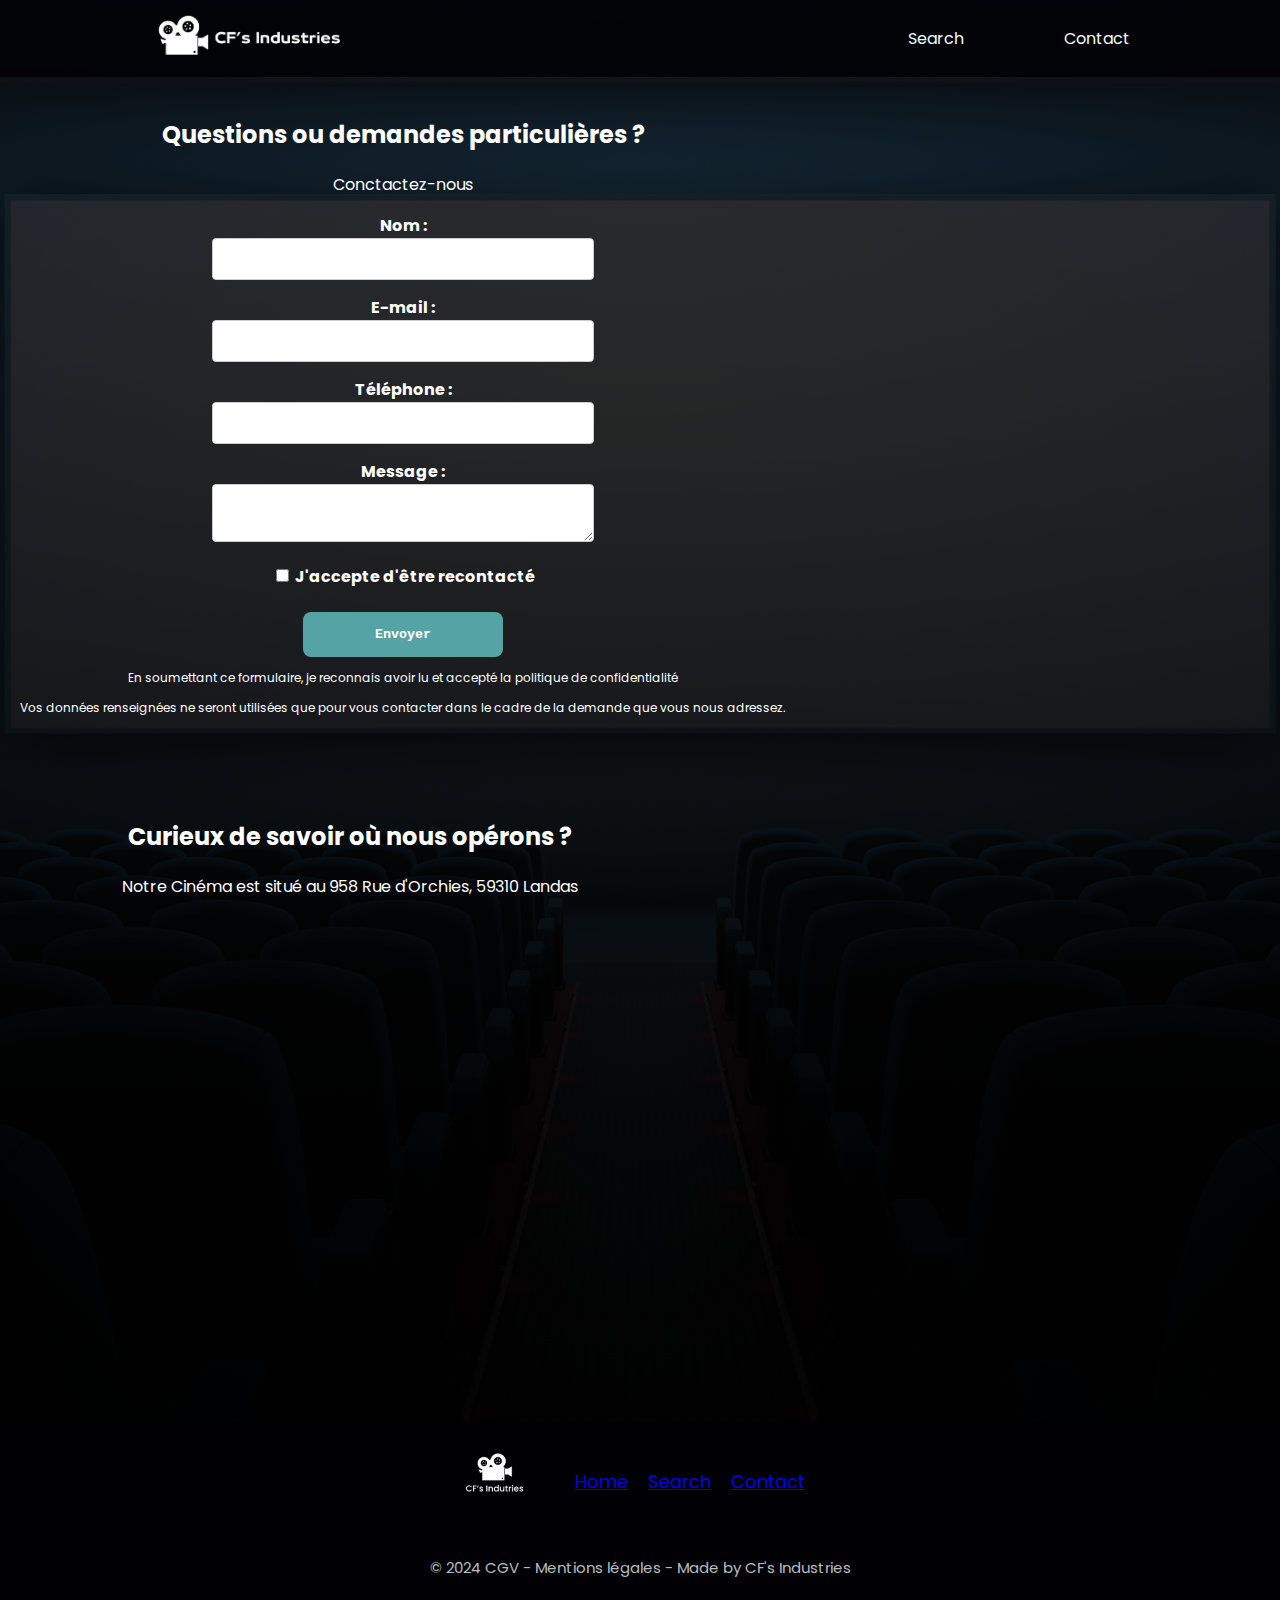
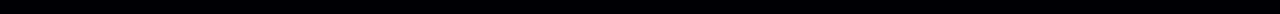
==== contact.html @ 3b9acc8b "Ajout dossier pour css et img, ajout page contact" ====
<!DOCTYPE html>
<html lang="en">
    <head>
        <meta charset="UTF-8">
        <meta name="viewport" content="width=device-width, initial-scale=1.0">
        <link rel="stylesheet" href="assets/style/contact.css">
        <title>Contact</title>
    </head>
<body>
    <!--HAUT DE PAGE-->
    <header>
        <nav id="navbar">
            <div id="link-logo">
                <li class="link">
                    <a href="index.html">
                        <img id="logo" src="assets/img/logo-nav.png" alt="Image du logo">
                    </a>
                </li>
            </div>
            <div id="link-navbar">
                <ul>
                    <li class="link">
                        <a href="search.html">
                            <p>Search</p>
                        </a>
                    </li>
                    
                    <li class="link">
                        <a href="contact.html">
                            <p>Contact</p>
                        </a>
                    </li>   
                </ul>
            </div>
        </nav>
    </header>
    <!-- CONTACT -->
    <main>
        <section id="contact">
            <h2>Questions ou demandes particulières ?</h2>
            <p>Conctactez-nous</p>
            <form action="https://api.web3forms.com/submit" method="POST">
                <input class=input-contact type="hidden" name="apikey" value="cf2887ee-96ac-4ee2-a860-457b40686e48">
                
                <label for="nom">Nom :</label>
                <input class=input-contact type="text" id="nom" name="nom" required>
                <br>

                <label for="email">E-mail :</label>
                <input class=input-contact type="email" id="email" name="email" required>
                <br>
                
                <label for="telephone">Téléphone :</label>
                <input class=input-contact type="number" id="phone" name="telephone" required>
                <br>
                
                <label for="message">Message :</label>
                <textarea id="message" name="message" required></textarea>
                <br>
                
                <label>
                    <input id="validation" type="checkbox" name="confirmation" value="accepte" required>
                    J'accepte d'être recontacté
                </label>
                <br>

                <button id=button-contact type="submit"> Envoyer </button>
            </form>
            <div id="message"> 
                <p>En soumettant ce formulaire, je reconnais avoir lu et accepté la politique de confidentialité</p>
                <p>Vos données renseignées ne seront utilisées que pour vous contacter dans le cadre de la demande que vous nous adressez.</p>
            </div>
        </section>
        <!-- Geolocalisation -->
        <div id="map">
            <div>
                <h2>Curieux de savoir où nous opérons ?</h2>
                <p>Notre Cinéma est situé au 958 Rue d'Orchies, 59310 Landas</p>
            </div>
            <div id="media">
                <iframe src="https://www.google.com/maps/embed?pb=!1m18!1m12!1m3!1d2539.115586074958!2d3.2827327771113985!3d50.476191871597145!2m3!1f0!2f0!3f0!3m2!1i1024!2i768!4f13.1!3m3!1m2!1s0x47c2dcafa3b7d933%3A0xa1e1bf6b3a15fc6b!2s958%20Rue%20d&#39;Orchies%2C%2059310%20Landas!5e0!3m2!1sfr!2sfr!4v1706727515022!5m2!1sfr!2sfr" width="600" height="450" style="border:0;" allowfullscreen="" loading="lazy" referrerpolicy="no-referrer-when-downgrade"></iframe>
            </div>
        </div>
    </main>
    <!-- BAS DE PAGE -->
    <footer>
        <div id="information">
            <div id="logo-footer">
                <a href="index.html">
                    <img src="assets/img/logo-footer.png" alt="Image du logo">
                </a>
            </div>
            <div id="link-footer">
                <ul>
                    <li class="link">
                        <a href="index.html">
                            <p>Home</p>
                        </a>
                    </li>
                    <li class="link">
                        <a href="search.html">
                            <p>Search</p>
                        </a>
                    </li>
                    <li class="link">
                        <a href="contact.html">
                            <p>Contact</p>
                        </a>
                    </li>   
                </ul>
            </div>
        </div>
        <p id="mentions">&copy; 2024 CGV - Mentions légales - Made by CF's Industries</p>
    </footer>
    <script src="index.js"></script>
</body>
</html>
---- assets/style/contact.css ----
@import url('https://fonts.googleapis.com/css2?family=Poppins&display=swap');

* {
    font-family: 'Poppins', sans-serif;
}

body {
    margin: 0;
    padding: 0;
    text-align: center;
    color: #ffffff;
    background: linear-gradient(rgba(0, 0, 0, 0.8), rgba(0, 0, 0, 1)), url('../img/background.jpg') center/cover no-repeat;
}


/* HAUT DE PAGE */
#navbar {
    background-color: #000004db;
    display: flex;
    flex-direction: row;
    justify-content: space-between;
    position: relative;
    top: 0;
    left: 0;
    right: 0;
    z-index: 2;
    text-align: center;
}

#link-navbar ul {
    list-style: none;
    display: flex;
    justify-content:space-around;
    align-items: center;
    padding: 10px;
    padding-right: 100px;
    margin: 0;
}

#navbar #link-logo li {
    list-style: none;
}

#link-logo #logo {
    padding-top: 05px;
    width: 200px;
    border-radius: 50px;
    cursor: pointer;
    padding-left: 100px;
}

.link {
    padding-left: 50px;
    padding-right: 50px;
}

#link-navbar a {
    color: #f0ffff;
    text-decoration: none;
}

#link-navbar a:hover {
    text-decoration: underline;
}

/* FORMULAIRE CONTACT */
main{
    display: flex;
    flex-wrap: wrap;
}

#contact {
    text-align: center;
    padding: 20px;
}

#contact form {
    max-width: 400px;
    margin: 0 auto;
}

#contact form label {
    font-weight: bold;
    margin-bottom: 5px;
    display: block;
    text-align: left;
}

#contact form input, #contact form textarea#message {
    width: 90%;
    padding: 10px;
    margin-bottom: 15px;
    border: 1px solid rgb(204, 204, 204);
    border-radius: 4px;
}

/* Bouton envoyer*/
#contact button#button-contact {
    background-color: rgb(86, 163, 166);
    color: rgb(255, 255, 255);
    border: none;
    border-radius: 8px;
    width: 200px;
    height: 45px;
    transition: 0.3s;
    font-family: 'Space Mono', monospace;
    font-weight: 600;
    text-align: center;
    margin-top: 15px;
}

#contact button#button-contact:hover {
    background-color: rgb(25, 100, 126);
    box-shadow: 0 0 0 5px rgb(183, 208, 217);
    color: rgb(0, 0, 0);
    cursor: pointer;
}

#contact form label, #contact form #input-contact[type="checkbox"] {
    display: inline;
}

label input#validation[type="checkbox"] {
    width: auto;
}

/* Message dessous formulaire */
#message{
    text-align: start;
    font-size: 12px;
}

/* MAP */
#map {
    margin: 50px;
}

#iframe-map {
    width: 600px;
    height: 450px;
}

h2, p {
    text-align: center;
}

#media {
    text-align: center;
}

/*BAS DE PAGE*/
footer {
    display: flex;
    flex-direction: column;
    background-color: #000004;
}

#information {
    display: flex;
    flex-wrap: wrap;
    justify-content: center;
}

#link-footer ul{
    display: flex;
    flex-wrap: wrap;
    font-size: 18px;
    cursor: pointer;
}

footer .link {
    list-style: none;
    padding: 10px;
    margin: 0;
}

#logo-footer img{
    padding-top: 30px;
    display: flex;
    width: 60px;
    cursor: pointer;
}

footer #mentions{
    font-size: 15px;
    color: #f0ffffc1;
    padding-bottom: 20px;
}
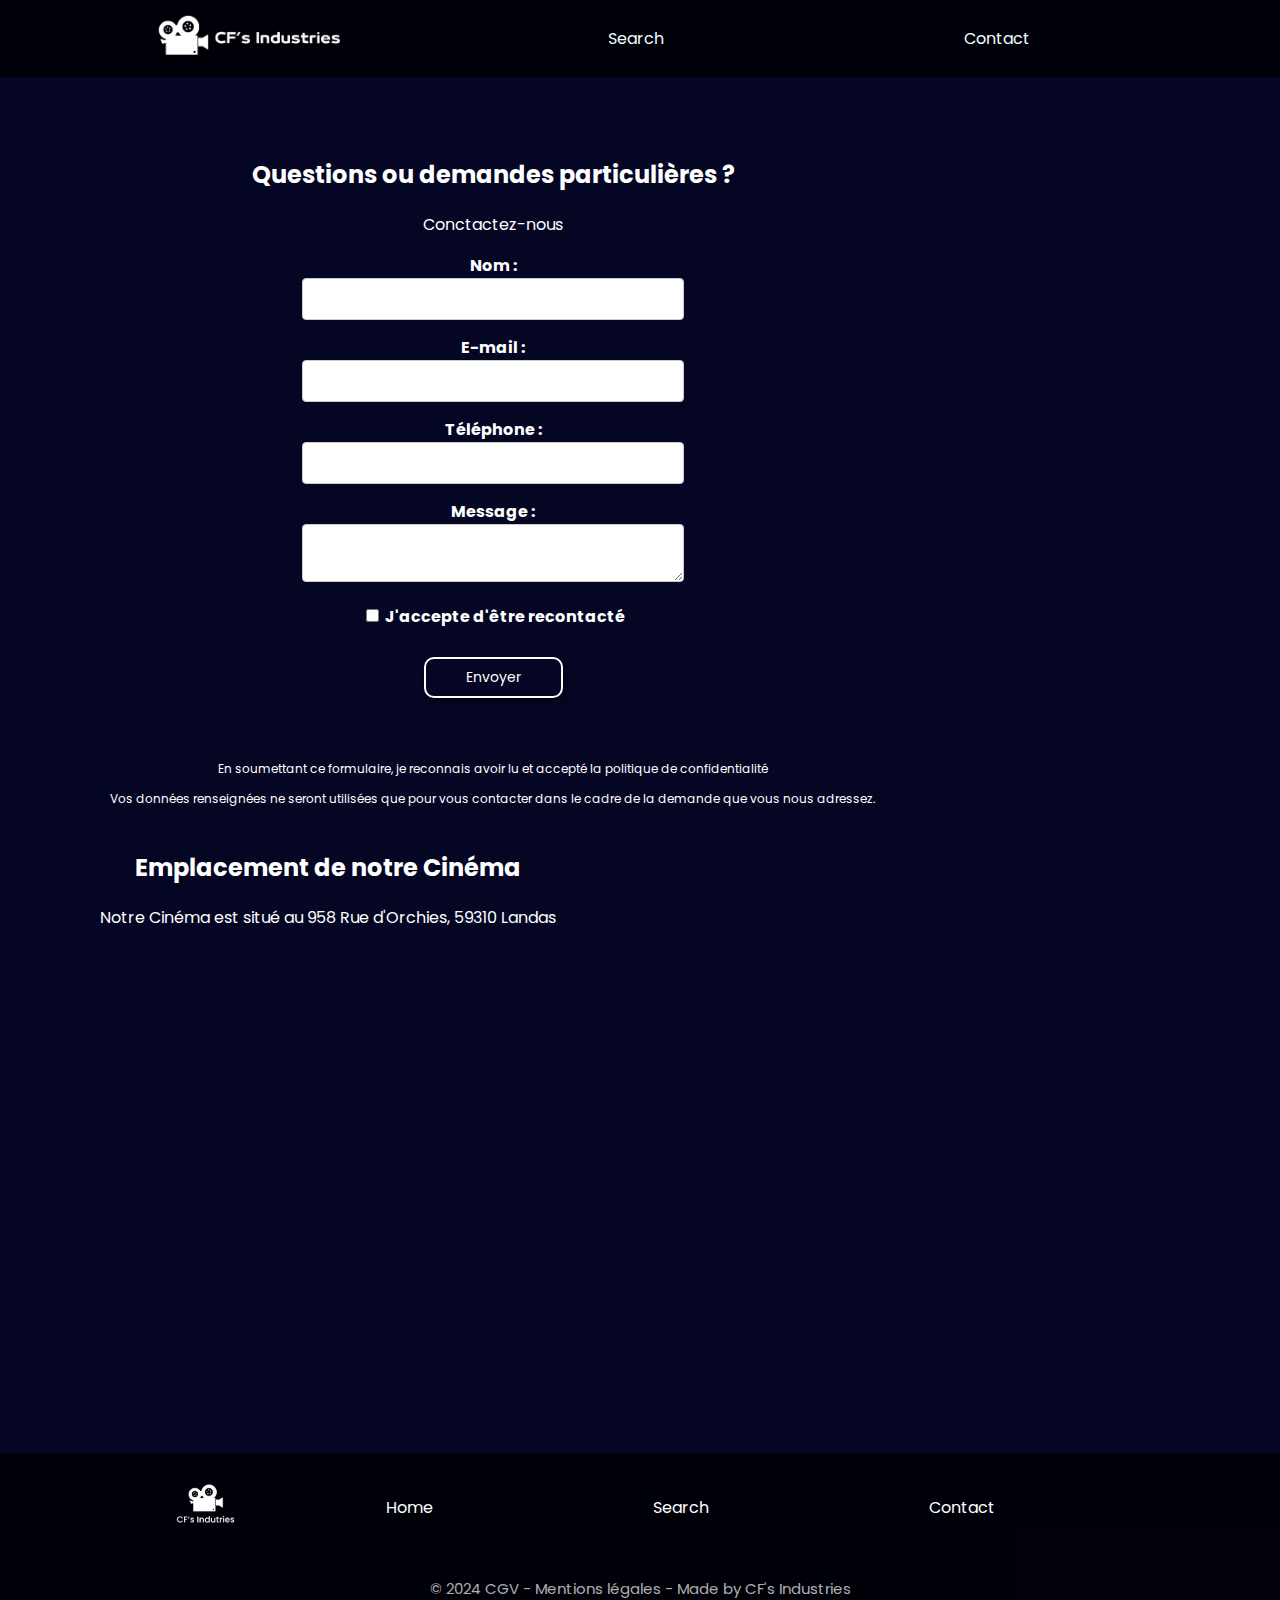
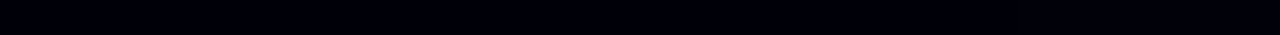
==== commit f9e9e51d: "Changement css" ====
--- a/contact.html
+++ b/contact.html
@@ -74,7 +74,7 @@
         <!-- Geolocalisation -->
         <div id="map">
             <div>
-                <h2>Curieux de savoir où nous opérons ?</h2>
+                <h2>Emplacement de notre Cinéma</h2>
                 <p>Notre Cinéma est situé au 958 Rue d'Orchies, 59310 Landas</p>
             </div>
             <div id="media">
--- a/assets/style/contact.css
+++ b/assets/style/contact.css
@@ -5,11 +5,11 @@
 }
 
 body {
+    background:#050524;
     margin: 0;
     padding: 0;
     text-align: center;
-    color: #ffffff;
-    background: linear-gradient(rgba(0, 0, 0, 0.8), rgba(0, 0, 0, 1)), url('../img/background.jpg') center/cover no-repeat;
+    color: #ffffff;;
 }
 
 
@@ -67,11 +67,13 @@
 main{
     display: flex;
     flex-wrap: wrap;
+    padding-top: 50px;
+    padding-bottom: 50px;
 }
 
 #contact {
     text-align: center;
-    padding: 20px;
+    padding: 10px;
 }
 
 #contact form {
@@ -96,23 +98,24 @@
 
 /* Bouton envoyer*/
 #contact button#button-contact {
-    background-color: rgb(86, 163, 166);
-    color: rgb(255, 255, 255);
-    border: none;
-    border-radius: 8px;
-    width: 200px;
-    height: 45px;
-    transition: 0.3s;
-    font-family: 'Space Mono', monospace;
-    font-weight: 600;
-    text-align: center;
-    margin-top: 15px;
+    border: 2px solid #ffffff;
+    border-radius: 10px;
+    color: #ffffff;
+    box-shadow: 2px 2px 4px rgba(0, 0, 0, 0.6);
+    padding: 8px;
+    padding-left: 40px;
+    padding-right: 40px;
+    margin: 20px;
+    margin-bottom: 50px;
+    cursor: pointer;
+    font-size: 14px;
+    background: none; 
+    transition: background-color 0.3s ease, color 0.3s ease;
 }
 
 #contact button#button-contact:hover {
-    background-color: rgb(25, 100, 126);
-    box-shadow: 0 0 0 5px rgb(183, 208, 217);
-    color: rgb(0, 0, 0);
+    background-color:#f0ffff;
+    color: #000000;
     cursor: pointer;
 }
 
@@ -124,15 +127,15 @@
     width: auto;
 }
 
-/* Message dessous formulaire */
 #message{
-    text-align: start;
+    text-align: center;
     font-size: 12px;
 }
 
 /* MAP */
-#map {
-    margin: 50px;
+#map iframe {
+    border-radius: 10px;
+    overflow: hidden;
 }
 
 #iframe-map {
@@ -142,17 +145,22 @@
 
 h2, p {
     text-align: center;
+    margin-left: 100px;
+    margin-right: 100px;
 }
 
 #media {
     text-align: center;
 }
+
 
 /*BAS DE PAGE*/
 footer {
+    margin-top: auto;
+    width: 100%;
     display: flex;
     flex-direction: column;
-    background-color: #000004;
+    background-color: #000004db;
 }
 
 #information {
@@ -164,8 +172,16 @@
 #link-footer ul{
     display: flex;
     flex-wrap: wrap;
-    font-size: 18px;
-    cursor: pointer;
+    font-size: 16px;
+    cursor: pointer;
+}
+
+#link-footer a{
+    text-decoration: none;
+    color: #ffffff;
+}
+#link-footer a:hover{
+    text-decoration:underline;
 }
 
 footer .link {
@@ -183,6 +199,24 @@
 
 footer #mentions{
     font-size: 15px;
-    color: #f0ffffc1;
+    color: #eae9e9c1;
     padding-bottom: 20px;
+}
+
+
+@media only screen and (max-width: 850px) {
+
+#navbar {
+    font-size: 12px;
+    padding: 0px;
+}
+
+#link-logo #logo {
+    padding-left: 0px;
+    width: 100px;
+}
+
+#link-navbar ul {
+    padding: 0;
+}
 }